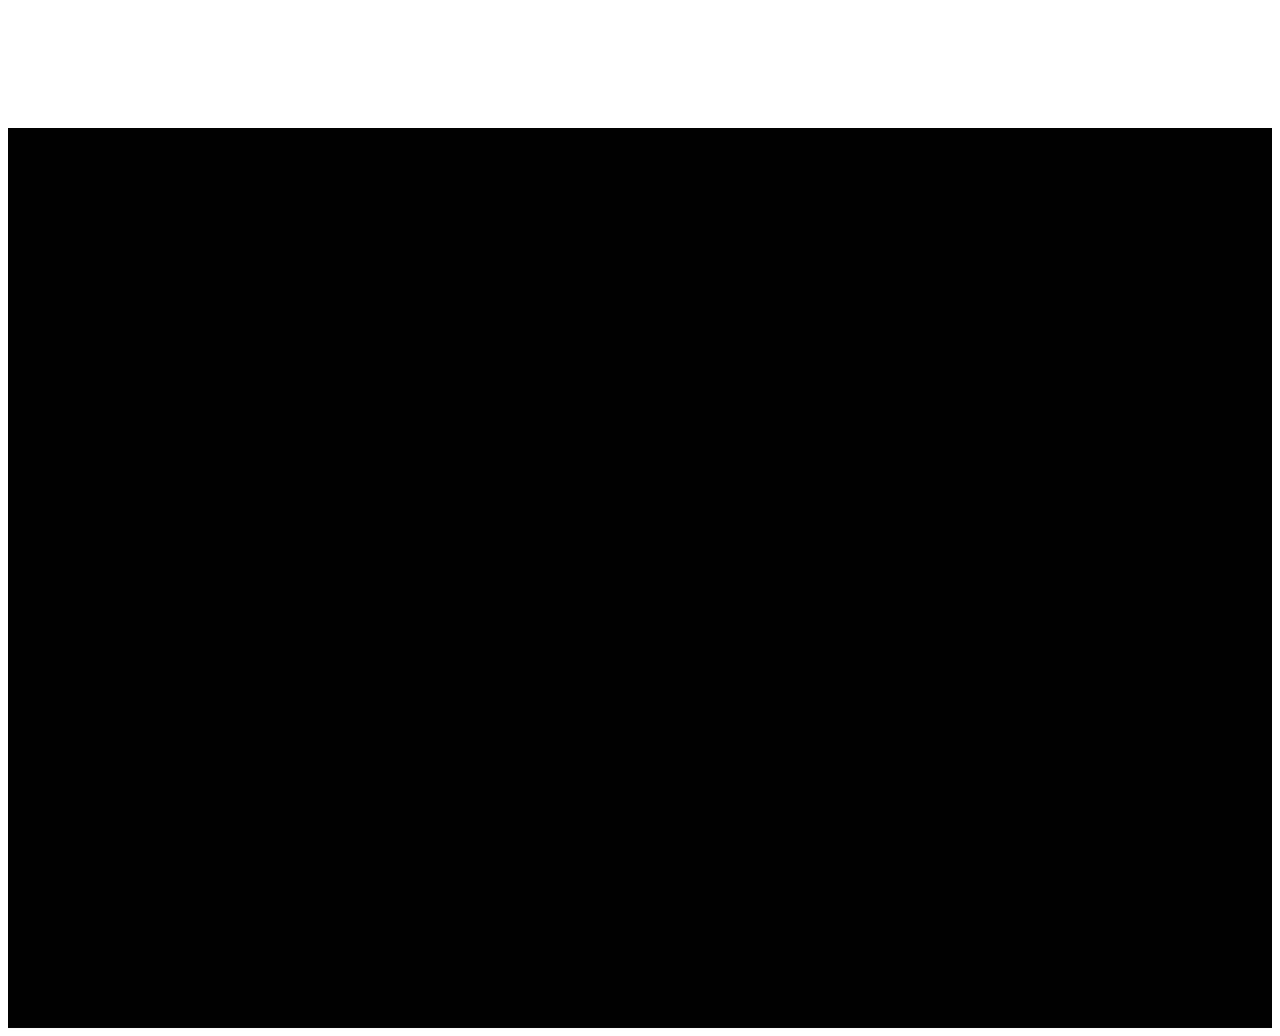
==== index.html @ f909803f "keyboard" ====
<!DOCTYPE html>
<html>
<head>
  <script type="text/javascript" src="hammer.js"></script>
  <title></title>
</head>
<body>

<div id="word">

</div>

<div id="letters">
</div>

<script type="text/javascript">
  var characters = ["a", "b", "c", "d", "e", "f", "g", "h", "i", "j", "k", "l", "m", "n", "o", "p", "q", "r", "s", "t", "u", "v", "w", "x", "y", "z", "-"]
  var index = 0
  var letters = document.getElementById('letters')
  var word = document.getElementById('word')
  var hammertime = new Hammer(letters, {});
  var string = ""

  var currentCharacter = function(){
    if(index < 0){
      var selected = characters.length + index
    } else{
      var selected = index
    }

    return characters[selected].toUpperCase()
  }

  var changeCharacters = function(delta){
    var newIndex = ((index + delta) % characters.length)
    index = newIndex

    letters.innerHTML = currentCharacter()
  }

  changeCharacters(0)

  letters.innerHTML = characters[index]
  hammertime.on('swipeleft', function(ev) {
    changeCharacters(+1)
  });

  hammertime.on('swiperight', function(ev) {
    changeCharacters(-1)
  });

  hammertime.on('tap', function(ev) {
    // if (ev.tapCount < 2){return}
    string = string + currentCharacter()
    word.innerHTML = string
  })

</script>

<style type="text/css">
body{
  text-transform: uppercase;
}
  #letters{
    height: 900px;
    background: black;
    color: white;
    font-size: 900px;
    display: block;
    font-weight: bold;
  }

  #word{
    height: 120px;
    font-size: 100px;
  }

</style>
</body>
</html>
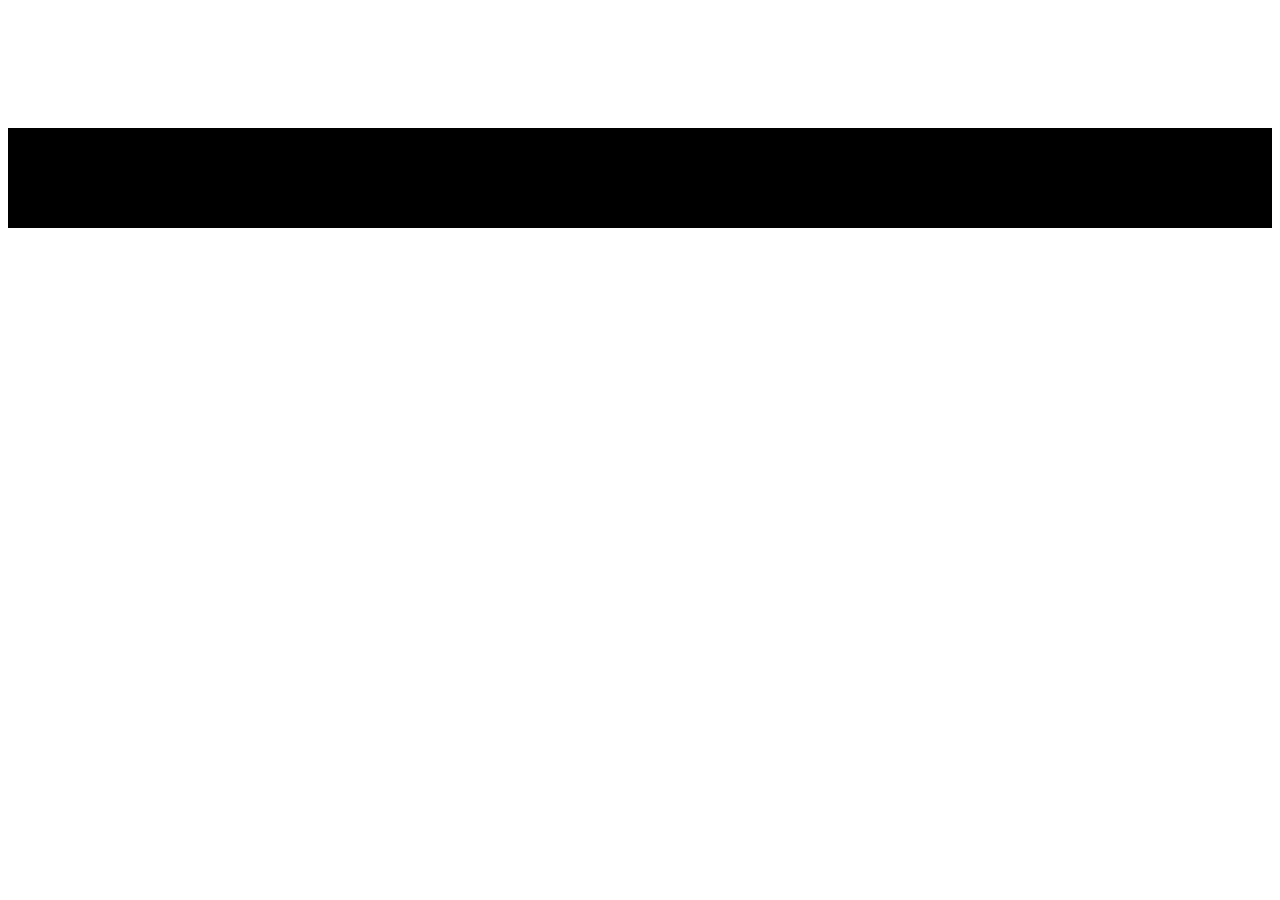
==== commit fb87a410: "." ====
--- a/index.html
+++ b/index.html
@@ -62,10 +62,10 @@
   text-transform: uppercase;
 }
   #letters{
-    height: 900px;
+    height: 100px;
     background: black;
     color: white;
-    font-size: 900px;
+    font-size: 100px;
     display: block;
     font-weight: bold;
   }
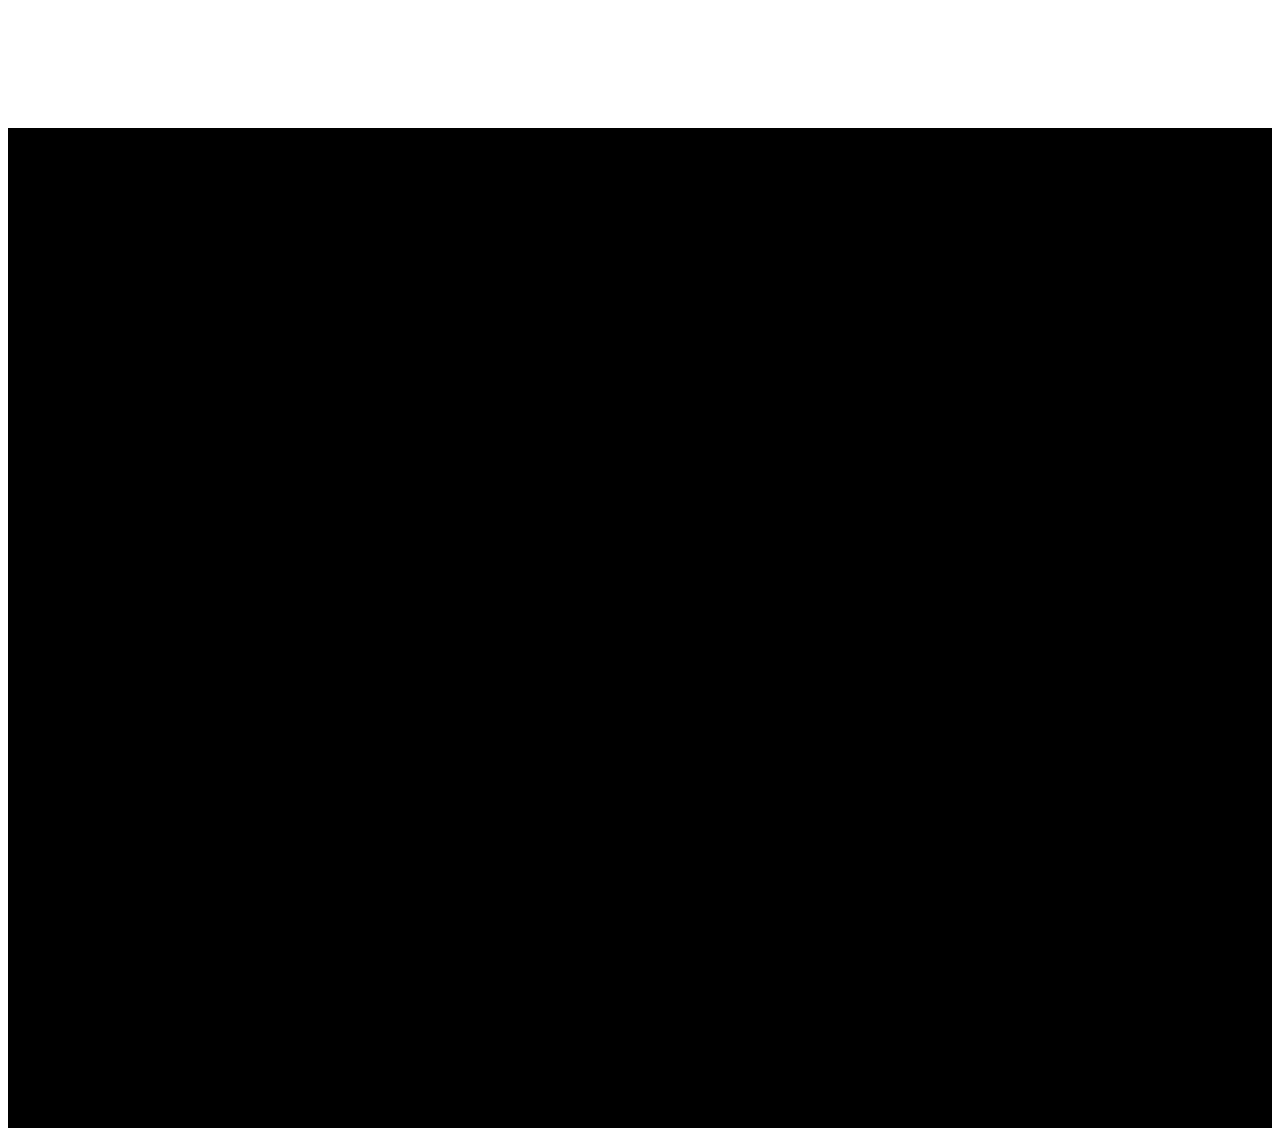
==== commit 88a8388c: "." ====
--- a/index.html
+++ b/index.html
@@ -62,10 +62,10 @@
   text-transform: uppercase;
 }
   #letters{
-    height: 100px;
+    height: 1000px;
     background: black;
     color: white;
-    font-size: 100px;
+    font-size: 1000px;
     display: block;
     font-weight: bold;
   }
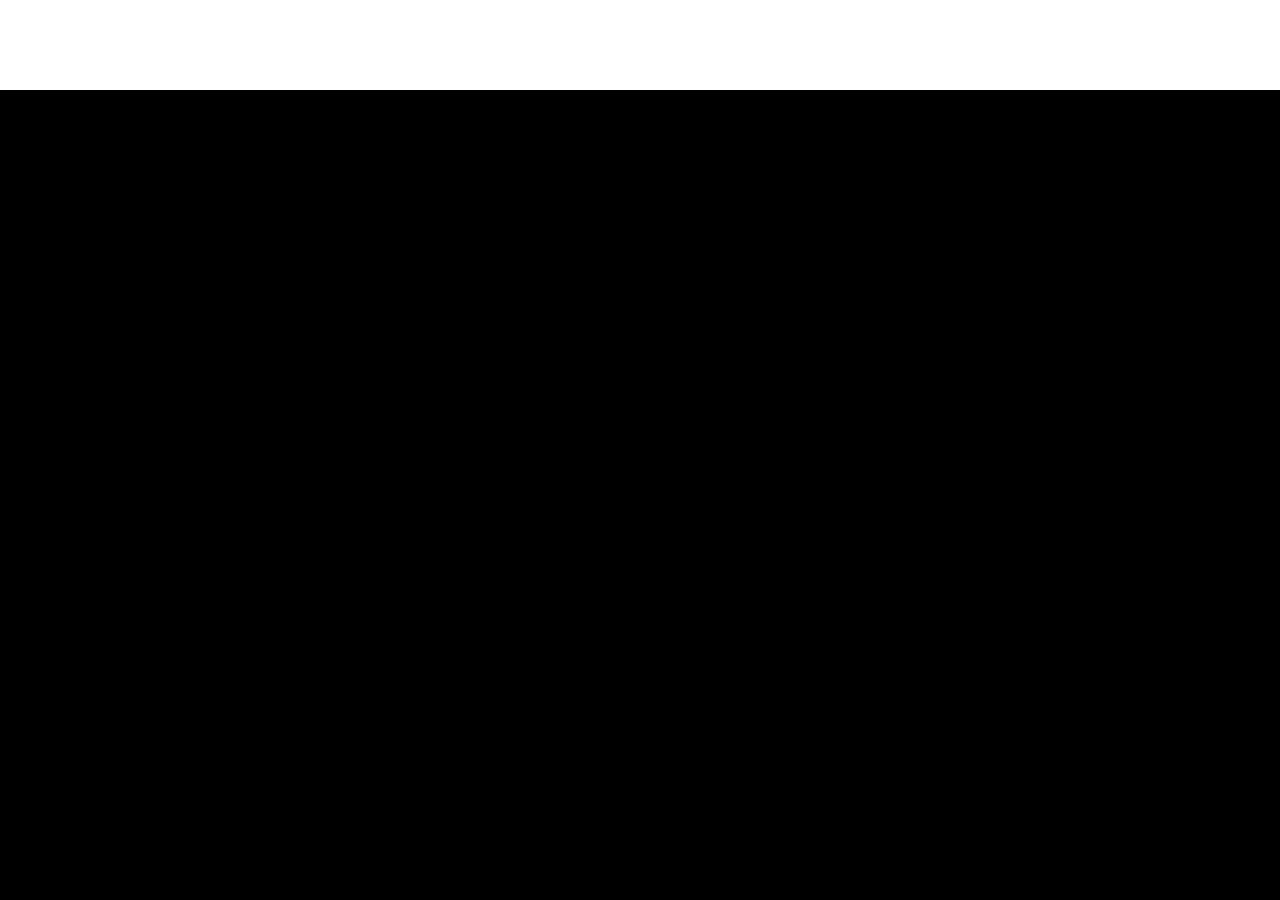
==== commit 810aaae3: "Merge pull request #1 from sfioritto/master" ====
--- a/index.html
+++ b/index.html
@@ -3,6 +3,7 @@
 <head>
   <script type="text/javascript" src="hammer.js"></script>
   <title></title>
+  <link rel="stylesheet" type="text/css" href="index.css" />
 </head>
 <body>
 
@@ -57,24 +58,5 @@
 
 </script>
 
-<style type="text/css">
-body{
-  text-transform: uppercase;
-}
-  #letters{
-    height: 1000px;
-    background: black;
-    color: white;
-    font-size: 1000px;
-    display: block;
-    font-weight: bold;
-  }
-
-  #word{
-    height: 120px;
-    font-size: 100px;
-  }
-
-</style>
 </body>
-</html>+</html>
--- a/index.css
+++ b/index.css
@@ -0,0 +1,22 @@
+html, body {
+  height: 100%;
+}
+body{
+  margin: 0;
+  text-transform: uppercase;
+}
+
+#letters{
+  height: 90vh;
+  background: black;
+  color: white;
+  font-size: 70vh;
+  display: block;
+  font-weight: bold;
+  text-align: center;
+}
+
+#word{
+  height: 10vh;
+  font-size: 8vh;
+}
